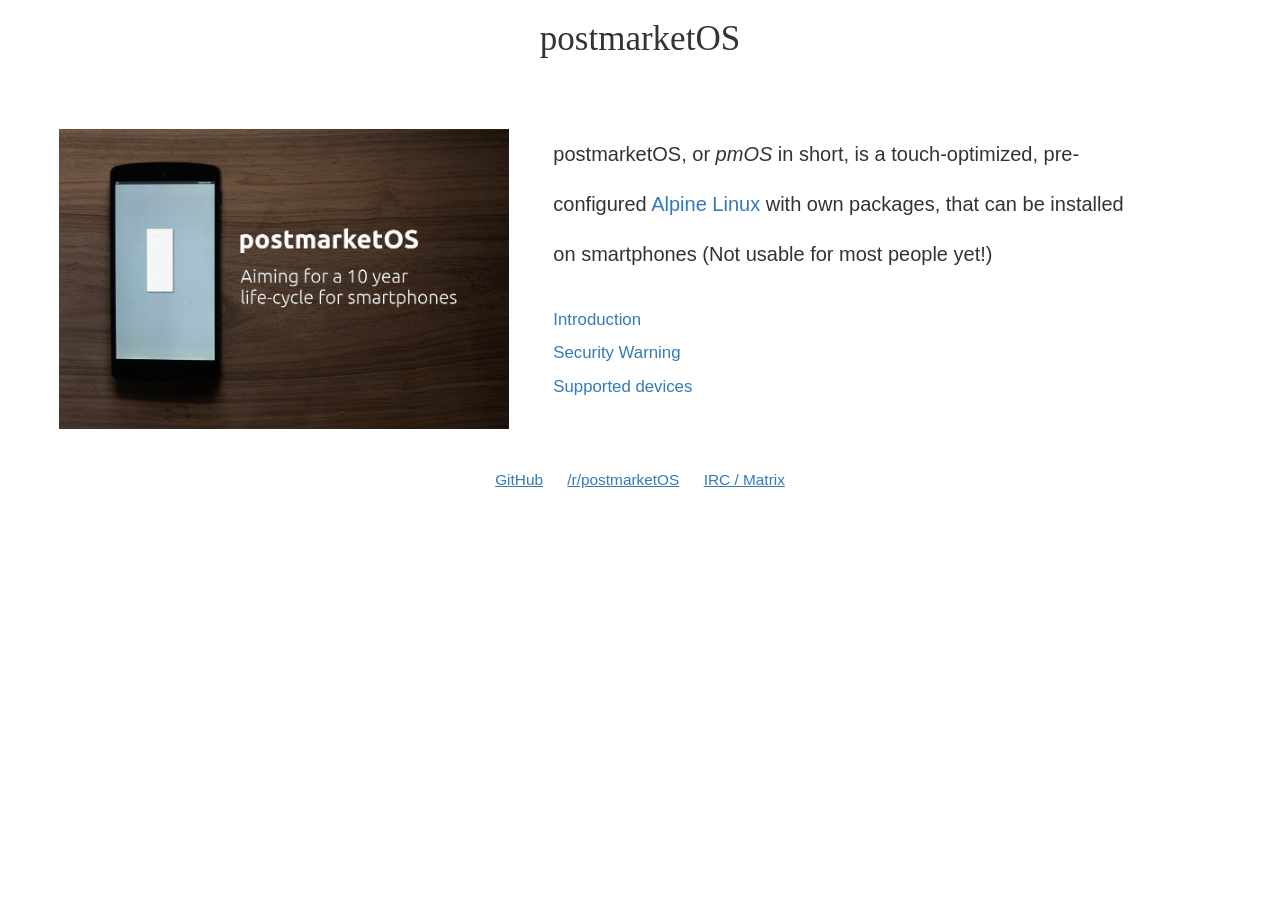
==== index.html @ 6632ce64 "typo" ====
<!doctype html>
<head>
<title>postmarketOS - Aiming for a 10 year lifecycle for smart phones</title>
<meta name="description" content="Official Website of postmarketOS"/>
<meta name="keywords" content="postmarketos, pmos, linux on mobile, alpine linux"/>
<meta name="viewport" content="width=device-width, initial-scale=1">
</head>
<body>
<!--<link href="bin/bootstrap.min.css" rel="stylesheet"/>-->
<link rel="stylesheet" href="bin/bootstrap.min.css">
<link href="bin/main.css" rel="stylesheet" />
<div class="container-fluid text-center">
</div>
<h1 class="text-center" style="font-size:2.5em;">postmarketOS</h1>
<br>
<br>
<br>
<div class="container-fluid">
<div class="container-fluid text-center">
<div class="col-md-5">
<img src="img/banner.jpg" style="max-height: 300px; max-width:100%;">
</div>
<div class="col-md-6">
<p class="text-left" style="font-size:20px; line-height: 50px;">
postmarketOS, or <i>pmOS</i> in short, is a touch-optimized, pre-configured <a href="https://alpinelinux.org">Alpine Linux</a> with own packages, that can be installed on smartphones (Not usable for most people yet!)
</p>
<div class="text-left" style="font-size:1.2em;margin-top:5%;">
<p><a href="https://ollieparanoid.github.io/post/postmarketOS/">Introduction</a></p>
<p><a href="https://ollieparanoid.github.io/post/security-warning/">Security Warning</a></p>
<p><a href="https://github.com/postmarketOS/pmbootstrap/wiki/Devices">Supported devices</a></p>
</div>
</div>
</div>
<br>
<br>
<div class="row text-center sns" style="margin-bottom:5%;font-size:1.1em">
<a  href="https://github.com/postmarketos"><u>GitHub</u></a>
<a  href="https://reddit.com/r/postmarketos"><u>/r/postmarketOS</u></a>
<a  href="https://github.com/postmarketOS/pmbootstrap/wiki/Matrix-and-IRC"><u>IRC / Matrix</u></a>
</div>

</body>
---- bin/main.css ----
h1 {
font-family: 'LachataNormal';
font-weight: normal;
font-style: normal;
}
footer {text-align:center;} 
h2 {margin-top:3%}
div.sns > a {margin:10px}
nav {font-size:16px;}
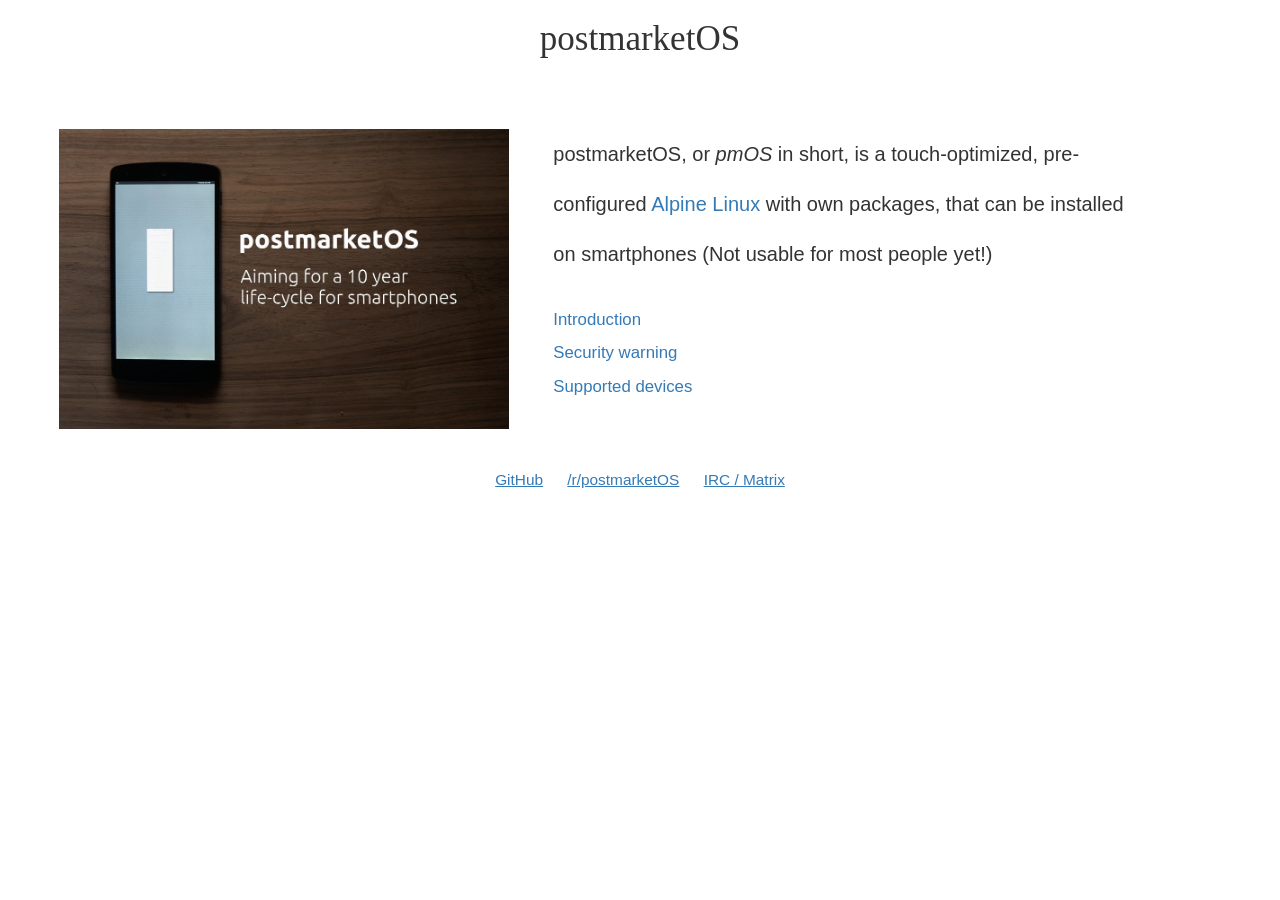
==== commit 719b07cb: "typo" ====
--- a/index.html
+++ b/index.html
@@ -26,7 +26,7 @@
 </p>
 <div class="text-left" style="font-size:1.2em;margin-top:5%;">
 <p><a href="https://ollieparanoid.github.io/post/postmarketOS/">Introduction</a></p>
-<p><a href="https://ollieparanoid.github.io/post/security-warning/">Security Warning</a></p>
+<p><a href="https://ollieparanoid.github.io/post/security-warning/">Security warning</a></p>
 <p><a href="https://github.com/postmarketOS/pmbootstrap/wiki/Devices">Supported devices</a></p>
 </div>
 </div>
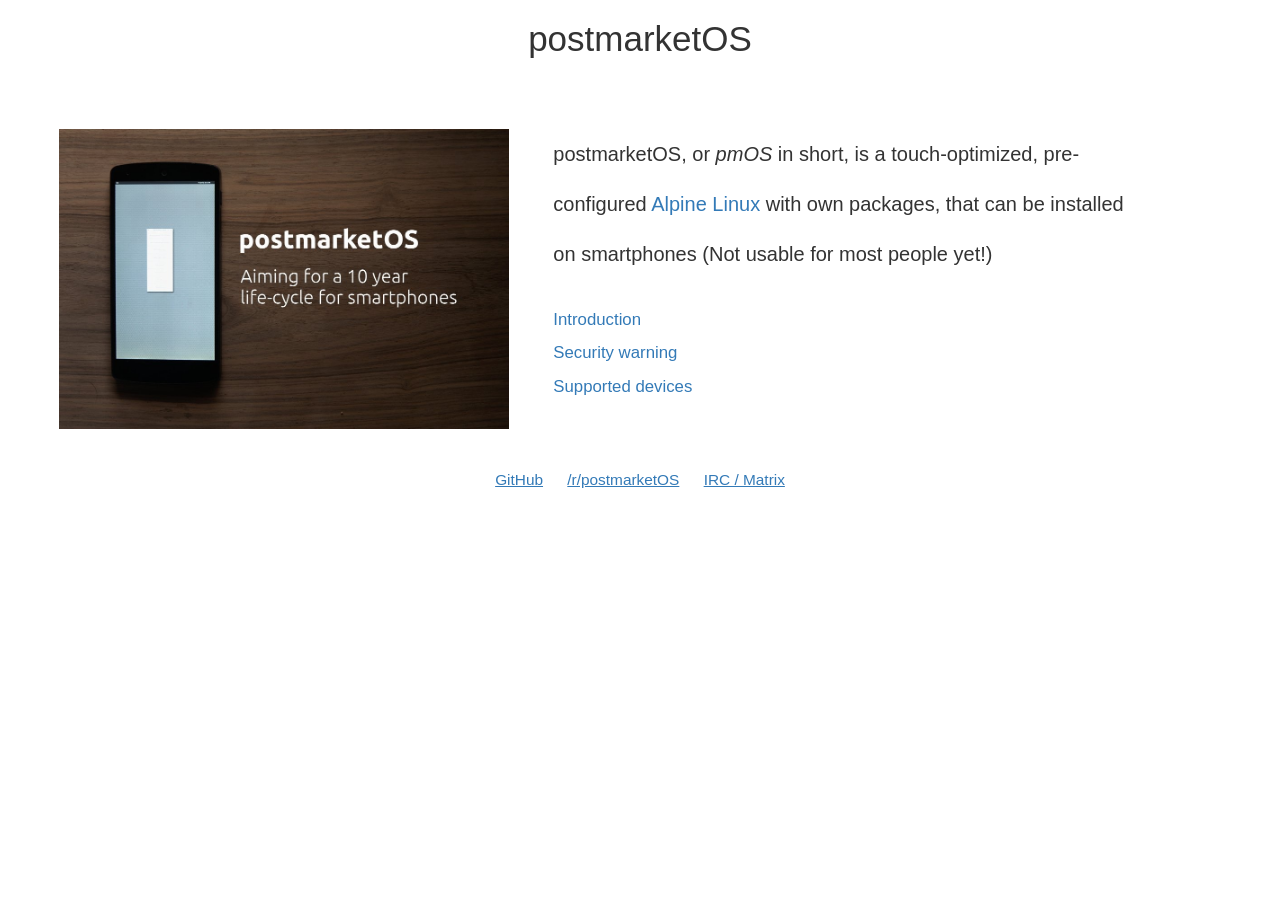
==== commit e9e4049d: "dead code cleanup, simplify" ====
--- a/index.html
+++ b/index.html
@@ -1,14 +1,14 @@
 <!doctype html>
 <head>
-<title>postmarketOS - Aiming for a 10 year lifecycle for smart phones</title>
+<title>postmarketOS - Aiming for a 10 year life-cycle for smartphones</title>
 <meta name="description" content="Official Website of postmarketOS"/>
 <meta name="keywords" content="postmarketos, pmos, linux on mobile, alpine linux"/>
 <meta name="viewport" content="width=device-width, initial-scale=1">
+<link rel="shortcut icon" href="img/favicon.png" type="image/png">
 </head>
 <body>
-<!--<link href="bin/bootstrap.min.css" rel="stylesheet"/>-->
-<link rel="stylesheet" href="bin/bootstrap.min.css">
-<link href="bin/main.css" rel="stylesheet" />
+<style>div.sns > a {margin:10px}</style>
+<link rel="stylesheet" href="css/bootstrap.min.css"> 
 <div class="container-fluid text-center">
 </div>
 <h1 class="text-center" style="font-size:2.5em;">postmarketOS</h1>
@@ -33,10 +33,10 @@
 </div>
 <br>
 <br>
-<div class="row text-center sns" style="margin-bottom:5%;font-size:1.1em">
-<a  href="https://github.com/postmarketos"><u>GitHub</u></a>
-<a  href="https://reddit.com/r/postmarketos"><u>/r/postmarketOS</u></a>
-<a  href="https://github.com/postmarketOS/pmbootstrap/wiki/Matrix-and-IRC"><u>IRC / Matrix</u></a>
+<div class="row text-center sns" style="margin-bottom:5%;font-size:1.1em;">
+<a href="https://github.com/postmarketOS"><u>GitHub</u></a>
+<a href="https://reddit.com/r/postmarketOS"><u>/r/postmarketOS</u></a>
+<a href="https://github.com/postmarketOS/pmbootstrap/wiki/Matrix-and-IRC"><u>IRC / Matrix</u></a>
 </div>
 
 </body>
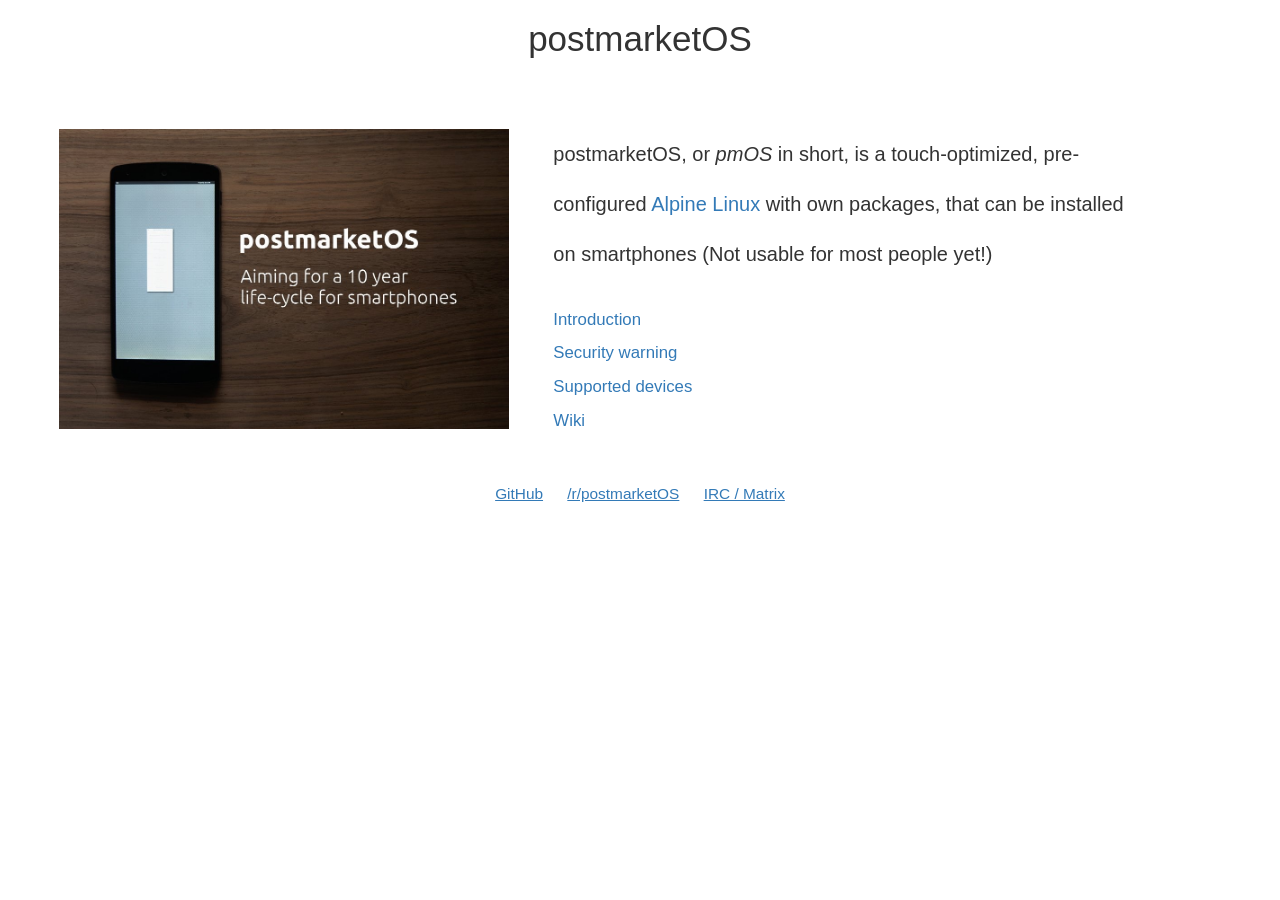
==== commit afffec38: "Add link to wiki's nice new start page" ====
--- a/index.html
+++ b/index.html
@@ -28,6 +28,7 @@
 <p><a href="https://ollieparanoid.github.io/post/postmarketOS/">Introduction</a></p>
 <p><a href="https://ollieparanoid.github.io/post/security-warning/">Security warning</a></p>
 <p><a href="https://github.com/postmarketOS/pmbootstrap/wiki/Devices">Supported devices</a></p>
+<p><a href="https://github.com/postmarketOS/pmbootstrap/wiki">Wiki</a></p>
 </div>
 </div>
 </div>
